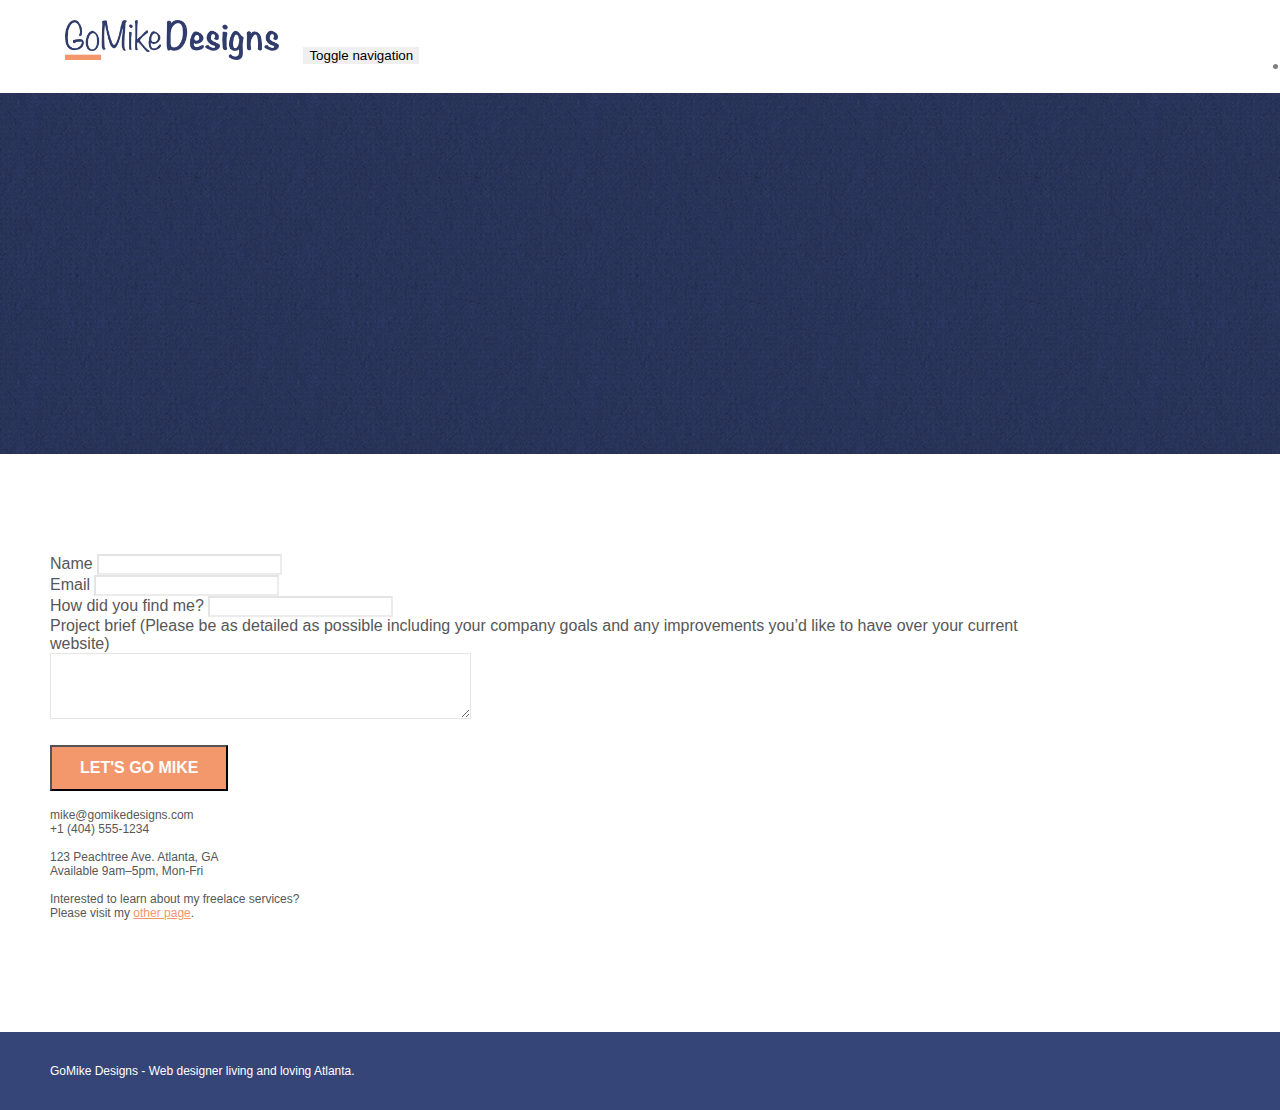
==== page2.html @ 0de4011d "initial" ====
<!doctype html>
<html lang="Default">
<head>
    <meta charset="utf-8">
    <meta name="keywords" content="">
    <meta name="description" content="">
    <meta name="viewport" content="width=device-width, initial-scale=1.0, viewport-fit=cover">
    <link rel="shortcut icon" type="image/png" href="favicon.jpg">
    
	<link rel="stylesheet" type="text/css" href="./css/bootstrap.min.css">
	<link rel="stylesheet" type="text/css" href="style.css">
	<link rel="stylesheet" type="text/css" href="./css/font-awesome.min.css">
	<link rel="stylesheet" type="text/css" href="./css/et-line.min.css">
	
    
	<script src="./js/jquery-2.1.0.min.js"></script>
	<script src="./js/bootstrap.min.js"></script>
	<script src="./js/blocs.min.js"></script>
	<script src="./js/jqBootstrapValidation.js"></script>
	<script src="./js/formHandler.js"></script>
    <title>page2</title>

    
<!-- Analytics -->
 
<!-- Analytics END -->
    
</head>
<body>
<!-- Main container -->
<div class="page-container">
    
<!-- bloc-0 -->
<div class="bloc bgc-white l-bloc " id="bloc-0">
	<div class="container bloc-sm">
		<nav class="navbar row">
			<div class="navbar-header">
				<a class="navbar-brand" href="index.html"><img src="img/atlanta%20web%20design%20logo.png"  height="40" /></a>
				<button id="nav-toggle" type="button" class="ui-navbar-toggle navbar-toggle" data-toggle="collapse" data-target=".navbar-1">
					<span class="sr-only">Toggle navigation</span><span class="icon-bar"></span><span class="icon-bar"></span><span class="icon-bar"></span>
				</button>
			</div>
			<div class="collapse navbar-collapse navbar-1 special-dropdown-nav">
				<ul class="site-navigation nav navbar-nav">
					<li>
						<a href="index.html">Home</a>
					</li>
					<li>
					</li>
					<li>
						<a href="page2.html">page2</a>
					</li>
				</ul>
			</div>
		</nav>
	</div>
</div>
<!-- bloc-0 END -->

<!-- bloc-6 -->
<div class="bloc bg-dots-bg bg-repeat bgc-dark-slate-blue d-bloc bloc-bg-texture texture-paper" id="bloc-6">
	<div class="container bloc-lg">
		<div class="row">
			<div class="col-sm-12">
				<p class="text-center hero-bloc-text tc-white">
					Let&rsquo;s talk web design!
				</p>
				<p class="text-center mg-lg tc-white tight-width-whitespace">
					I&rsquo;m super excited that you want to work together.<br>Please fill in the form below or get in touch so I can learn about your project <br>and we can setup time to &nbsp;talk websites and Atlanta city love.
				</p>
			</div>
		</div>
	</div>
</div>
<!-- bloc-6 END -->

<!-- bloc-7 -->
<div class="bloc bgc-white l-bloc" id="bloc-7">
	<div class="container bloc-lg">
		<div class="row">
			<div class="col-sm-6">
				<form id="form_1" novalidate success-msg="Your message has been sent." fail-msg="Sorry it seems that our mail server is not responding, Sorry for the inconvenience!">
					<div class="form-group">
						<label>
							Name
						</label>
						<input id="name" class="form-control" required />
					</div>
					<div class="form-group">
						<label>
							Email
						</label>
						<input id="email" class="form-control" type="email" required />
					</div>
					<div class="form-group">
						<label>
							How did you find me?
						</label>
						<input class="form-control" type="email" required id="input_504" />
					</div>
					<div class="form-group">
						<label>
							Project brief (Please be as detailed as possible including your company goals and any improvements you&rsquo;d like to have over your current website)<br>
						</label><textarea id="message" class="form-control" rows="4" cols="50" required></textarea>
					</div> 
					<button class="bloc-button btn btn-lg btn-block cta-hero btn-atomic-tangerine" type="submit">
						Let's go Mike
					</button>
				</form>
			</div>
			<div class="col-sm-6">
				<p>
					mike@gomikedesigns.com<br>+1 (404) 555-1234<br> <br>123 Peachtree Ave. Atlanta, GA<br>Available 9am–5pm, Mon-Fri <br> <br>Interested to learn about my freelace services? <br>Please visit my&nbsp;<a class="ltc-atomic-tangerine" href="index.html">other page</a>.
				</p>
			</div>
		</div>
	</div>
</div>
<!-- bloc-7 END -->

<!-- ScrollToTop Button -->
<a class="bloc-button btn btn-d scrollToTop" onclick="scrollToTarget('1')"><span class="fa fa-chevron-up"></span></a>
<!-- ScrollToTop Button END-->


<!-- Footer - bloc-8 -->
<div class="bloc bgc-dark-slate-blue d-bloc" id="bloc-8">
	<div class="container bloc-sm">
		<div class="row">
			<div class="col-sm-12">
				<p class="text-center white">
					GoMike Designs - Web designer living and loving Atlanta.<br>
				</p>
				<div class="row row-no-gutters social">
					<div class="col-sm-3">
						<div class="text-center">
							<a class="social" href="index.html"><span class="fa fa-twitter icon-md"></span></a>
						</div>
					</div>
					<div class="col-sm-3">
						<div class="text-center">
							<a class="social" href="index.html"><span class="fa fa-facebook icon-md"></span></a>
						</div>
					</div>
					<div class="col-sm-3">
						<div class="text-center">
							<a class="social" href="index.html"><span class="fa fa-dribbble icon-md"></span></a>
						</div>
					</div>
					<div class="col-sm-3">
						<div class="text-center">
							<a class="social" href="index.html"><span class="fa fa-instagram icon-md"></span></a>
						</div>
					</div>
				</div>
			</div>
		</div>
	</div>
</div>
<!-- Footer - bloc-8 END -->

</div>
<!-- Main container END -->
    

</body>
</html>
---- style.css ----
body {
    margin: 0;
    padding: 0;
    background: #FFF;
    overflow-x: hidden;
    -webkit-font-smoothing: antialiased;
    -moz-osx-font-smoothing: grayscale;
}

a,
button {
    transition: all .3s ease-in-out;
    outline: none!important;
}

a:hover {
    text-decoration: none;
    cursor: pointer;
}

#page-loading-blocs-notifaction {
    position: fixed;
    top: 0;
    bottom: 0;
    width: 100%;
    z-index: 100000;
    background: #FFFFFF url("img/pageload-spinner.gif") no-repeat center center;
}

.bloc {
    width: 100%;
    clear: both;
    background: 50% 50% no-repeat;
    padding: 0 50px;
    -webkit-background-size: cover;
    -moz-background-size: cover;
    -o-background-size: cover;
    background-size: cover;
    position: relative;
}

.bloc .container {
    padding-left: 0;
    padding-right: 0;
}

.bloc-lg {
    padding: 100px 50px;
}

.bloc-md {
    padding: 50px;
}

.bloc-sm {
    padding: 20px 50px;
}

.bg-center,
.bg-l-edge,
.bg-r-edge,
.bg-t-edge,
.bg-b-edge,
.bg-tl-edge,
.bg-bl-edge,
.bg-tr-edge,
.bg-br-edge,
.bg-repeat {
    -webkit-background-size: auto!important;
    -moz-background-size: auto!important;
    -o-background-size: auto!important;
    background-size: auto!important;
}

.bg-repeat {
    background: repeat;
}

.bg-t-edge {
    background: top no-repeat;
}

.bloc-bg-texture::before {
    content: "";
    background-size: 2px 2px;
    position: absolute;
    top: 0;
    bottom: 0;
    left: 0;
    right: 0;
}

.texture-paper::before {
    background: url("img/texture-paper.png");
    background-size: 280px 280px;
}

.b-parallax {
    background-attachment: fixed;
}

.d-bloc {
    color: rgba(255, 255, 255, .7);
}

.d-bloc button:hover {
    color: rgba(255, 255, 255, .9);
}

.d-bloc .icon-round,
.d-bloc .icon-square,
.d-bloc .icon-rounded,
.d-bloc .icon-semi-rounded-a,
.d-bloc .icon-semi-rounded-b {
    border-color: rgba(255, 255, 255, .9);
}

.d-bloc .divider-h span {
    border-color: rgba(255, 255, 255, .2);
}

.d-bloc .a-btn,
.d-bloc .navbar a,
.d-bloc .navbar-brand,
.d-bloc a .icon-sm,
.d-bloc a .icon-md,
.d-bloc a .icon-lg,
.d-bloc a .icon-xl,
.d-bloc h1 a,
.d-bloc h2 a,
.d-bloc h3 a,
.d-bloc h4 a,
.d-bloc h5 a,
.d-bloc h6 a,
.d-bloc p a {
    color: rgba(255, 255, 255, .6);
}

.d-bloc .a-btn:hover,
.d-bloc .navbar a:hover,
.d-bloc .navbar-brand:hover,
.d-bloc a:hover .icon-sm,
.d-bloc a:hover .icon-md,
.d-bloc a:hover .icon-lg,
.d-bloc a:hover .icon-xl,
.d-bloc h1 a:hover,
.d-bloc h2 a:hover,
.d-bloc h3 a:hover,
.d-bloc h4 a:hover,
.d-bloc h5 a:hover,
.d-bloc h6 a:hover,
.d-bloc p a:hover {
    color: rgba(255, 255, 255, 1);
}

.d-bloc .navbar-toggle .icon-bar {
    background: rgba(255, 255, 255, 1);
}

.d-bloc .btn-wire,
.d-bloc .btn-wire:hover {
    color: rgba(255, 255, 255, 1);
    border-color: rgba(255, 255, 255, 1);
}

.d-bloc .panel {
    color: rgba(0, 0, 0, .5);
}

.d-bloc .panel button:hover {
    color: rgba(0, 0, 0, .7);
}

.d-bloc .panel icon {
    border-color: rgba(0, 0, 0, .7);
}

.d-bloc .panel .divider-h span {
    border-color: rgba(0, 0, 0, .1);
}

.d-bloc .panel .a-btn {
    color: rgba(0, 0, 0, .6);
}

.d-bloc .panel .a-btn:hover {
    color: rgba(0, 0, 0, 1);
}

.d-bloc .panel .btn-wire,
.d-bloc .panel .btn-wire:hover {
    color: rgba(0, 0, 0, .7);
    border-color: rgba(0, 0, 0, .3);
}

.d-bloc .panel,
.l-bloc {
    color: rgba(0, 0, 0, .5);
}

.d-bloc .panel button:hover,
.l-bloc button:hover {
    color: rgba(0, 0, 0, .7);
}

.l-bloc .icon-round,
.l-bloc .icon-square,
.l-bloc .icon-rounded,
.l-bloc .icon-semi-rounded-a,
.l-bloc .icon-semi-rounded-b {
    border-color: rgba(0, 0, 0, .7);
}

.d-bloc .panel .divider-h span,
.l-bloc .divider-h span {
    border-color: rgba(0, 0, 0, .1);
}

.d-bloc .panel .a-btn,
.l-bloc .a-btn,
.l-bloc .navbar a,
.l-bloc .navbar-brand,
.l-bloc a .icon-sm,
.l-bloc a .icon-md,
.l-bloc a .icon-lg,
.l-bloc a .icon-xl,
.l-bloc h1 a,
.l-bloc h2 a,
.l-bloc h3 a,
.l-bloc h4 a,
.l-bloc h5 a,
.l-bloc h6 a,
.l-bloc p a {
    color: rgba(0, 0, 0, .6);
}

.d-bloc .panel .a-btn:hover,
.l-bloc .a-btn:hover,
.l-bloc .navbar a:hover,
.l-bloc .navbar-brand:hover,
.l-bloc a:hover .icon-sm,
.l-bloc a:hover .icon-md,
.l-bloc a:hover .icon-lg,
.l-bloc a:hover .icon-xl,
.l-bloc h1 a:hover,
.l-bloc h2 a:hover,
.l-bloc h3 a:hover,
.l-bloc h4 a:hover,
.l-bloc h5 a:hover,
.l-bloc h6 a:hover,
.l-bloc p a:hover {
    color: rgba(0, 0, 0, 1);
}

.l-bloc .navbar-toggle .icon-bar {
    color: rgba(0, 0, 0, .6);
}

.d-bloc .panel .btn-wire,
.d-bloc .panel .btn-wire:hover,
.l-bloc .btn-wire,
.l-bloc .btn-wire:hover {
    color: rgba(0, 0, 0, .7);
    border-color: rgba(0, 0, 0, .3);
}

.voffset {
    margin-top: 30px;
}

.voffset-lg {
    margin-top: 80px;
}

.row-no-gutters {
    margin-right: 0;
    margin-left: 0;
}

.row.row-no-gutters > [class^="col-"],
.row.row-no-gutters > [class*=" col-"] {
    padding-right: 0;
    padding-left: 0;
}

#bloc-2-services p {
    font-size: 11px;
}

.navbar {
    margin-bottom: 0;
    z-index: 1;
}

.navbar-brand {
    height: auto;
    padding: 3px 15px;
    font-size: 25px;
    font-weight: normal;
    font-weight: 600;
    line-height: 44px;
}

.navbar-brand img {
    max-height: 200px;
    margin: 0 5px 0 0;
    display: inline;
}

.navbar-brand img[src$=svg] {
    min-width: 100px;
}

.nav-center .navbar-brand img {
    margin: 0;
}

.navbar .nav {
    padding-top: 2px;
    margin-right: -16px;
    float: right;
    z-index: 1;
}

.nav > li {
    float: left;
    margin-top: 4px;
    font-size: 16px;
}

.navbar-nav .open .dropdown-menu > li > a {
    text-align: inherit;
}

.nav > li a:hover,
.nav > li a:focus {
    background: transparent;
}

.navbar-toggle {
    margin: 10px 10px 0 0;
    border: 0px;
}

.navbar-toggle:hover {
    background: transparent!important;
}

.navbar-toggle .icon-bar {
    background-color: rgba(0, 0, 0, .5);
    width: 26px;
}

.nav-invert .navbar .nav {
    float: left;
}

.nav-invert .navbar-header,
.nav-invert .navbar-brand {
    float: right;
    position: relative;
    z-index: 2;
}

@media (min-width: 768px) {
    .site-navigation {
        position: absolute;
        top: 50%;
        right: 20px;
        transform: translate(0, -50%);
        -webkit-transform: translateY(-50%);
    }
    .nav > li .dropdown-menu a,
    .nav > li .dropdown-menu a:hover {
        color: #484848;
    }
    .nav-invert .site-navigation {
        left: 0;
        right: 0;
    }
    .nav-center {
        text-align: center;
    }
    .nav-center .navbar-header {
        width: 100%;
    }
    .nav-center .navbar-header,
    .nav-center .navbar-brand,
    .nav-center .nav > li {
        float: none;
        display: inline-block;
    }
    .nav-center .site-navigation {
        position: relative;
        width: 100%;
        right: 0;
        margin-right: 0px;
        margin-top: 20px;
    }
    .nav-center.mini-nav .navbar-toggle {
        float: none;
        margin: 10px auto 0;
    }
}

.nav > li > .dropdown a {
    background: none!important;
    display: block;
    padding: 14px 15px;
}

nav .caret {
    margin: 0 5px;
}

.dropdown-menu .dropdown-menu {
    top: -8px;
    left: 100%;
}

.dropdown-menu .dropmenu-flow-right {
    top: 100%;
    left: 0;
    margin-left: -1px;
    border-top-left-radius: 0;
    border-top-right-radius: 0;
}

.dropdown-menu .dropdown span {
    border: 4px solid black;
    border-top-color: transparent;
    border-right-color: transparent;
    border-bottom-color: transparent;
    margin: 6px -5px 0 0!important;
    float: right;
}

.mg-md {
    margin-top: 10px;
    margin-bottom: 20px;
}

.mg-lg {
    margin-top: 10px;
    margin-bottom: 40px;
}

.btn {
    margin: 0 5px 5px 0;
}

.btn.pull-right {
    margin: 0 0 5px 5px;
}

.btn-d,
.btn-d:hover,
.btn-d:focus {
    color: #FFF;
    background: rgba(0, 0, 0, .3);
}

button {
    outline: none!important;
}

.btn-rd {
    border-radius: 40px;
}

.btn-clean {
    border: 1px solid rgba(0, 0, 0, .08);
    border-bottom-color: rgba(0, 0, 0, .1);
    text-shadow: 0 1px 0 rgba(0, 0, 1, .1);
    box-shadow: 0 1px 3px rgba(0, 0, 1, .25), inset 0 1px 0 0 rgba(255, 255, 255, .15);
}

.icon-md {
    font-size: 30px!important;
}

.icon-lg {
    font-size: 60px!important;
}

.sm-shadow {
    text-shadow: 0 1px 2px rgba(0, 0, 0, .3);
}

.panel-sq,
.panel-sq .panel-heading,
.panel-sq .panel-footer {
    border-radius: 0;
}

.panel-rd {
    border-radius: 30px;
}

.panel-rd .panel-heading {
    border-radius: 29px 29px 0 0;
}

.panel-rd .panel-footer {
    border-radius: 0 0 29px 29px;
}

.form-control {
    border-color: rgba(0, 0, 0, .1);
    box-shadow: none;
}

.scrollToTop {
    width: 40px;
    height: 40px;
    position: fixed;
    bottom: 20px;
    right: 20px;
    opacity: 0;
    z-index: 500;
    transition: all .3s ease-in-out;
}

.scrollToTop span {
    margin-top: 6px;
}

.showScrollTop {
    font-size: 14px;
    opacity: 1;
}

a[data-lightbox] {
    position: relative;
    display: block;
    text-align: center;
}

a[data-lightbox]:hover::before {
    content: "+";
    font-family: "HelveticaNeue-Light", "Helvetica Neue Light", "Helvetica Neue", Helvetica, Arial;
    font-size: 32px;
    width: 50px;
    height: 50px;
    margin-left: -25px;
    border-radius: 50%;
    background: rgba(0, 0, 0, .6);
    color: #FFF;
    font-weight: 100;
    z-index: 1;
    position: absolute;
    top: 50%;
    transform: translateY(-50%);
    -webkit-transform: translateY(-50%);
}

a[data-lightbox]:hover img {
    opacity: 0.6;
    -webkit-animation-fill-mode: none;
    animation-fill-mode: none;
}

#lightbox-modal {
    display: flex;
    align-items: center;
}

#lightbox-modal .modal-dialog {
    width: 90%;
    max-width: 900px;
    margin: 0 auto 0;
}

#lightbox-modal .modal-dialog img {
    max-height: 90vh;
    margin: 0 auto;
}

.lightbox-caption {
    padding: 20px;
    color: #FFF;
    background: rgba(0, 0, 0, .5);
    position: absolute;
    left: 15px;
    right: 15px;
    bottom: 5px;
}

.close-lightbox {
    color: #FFF;
    font-size: 30px;
    position: absolute;
    top: 20px;
    right: 20px;
    z-index: 20;
    background: rgba(0, 0, 0, .5);
    border: none;
    line-height: 30px;
    padding: 0 9px 5px;
    opacity: 0.3;
}

.close-lightbox:hover,
.next-lightbox:hover,
.prev-lightbox:hover {
    opacity: 1.0;
    color: #FFF;
}

.next-lightbox,
.prev-lightbox {
    font-size: 20px;
    color: rgba(255, 255, 255, .9);
    background: rgba(0, 0, 0, .5);
    transition: all .2s ease-in-out;
    position: absolute;
    top: 45%;
    z-index: 1;
    opacity: 0.4;
}

.next-lightbox {
    padding: 6px 8px 1px 13px;
    right: 25px;
}

.prev-lightbox {
    padding: 6px 13px 1px 10px;
    left: 25px;
}

.snapshot-lb .modal-body {
    padding-bottom: 45px;
}

.snapshot-lb .lightbox-caption {
    padding: 0;
    color: rgba(0, 0, 0, .5);
    background: none;
}

h1,
h2,
h3,
h4,
h5,
h6,
p,
label,
.btn,
a {
    font-family: "helvetica";
    font-weight: 400;
    color: #575757!important;
}

.container {
    max-width: 1000px;
}

.hero-bloc-text {
    font-size: 38px;
}

.hero-bloc-text-sub {
    font-size: 36px;
}

.statement-bloc-text {
    line-height: 26px;
    font-style: italic;
    font-size: 20px;
    text-align: center;
    font-weight: lighter;
    max-width: 520px;
    margin: auto auto auto auto;
}

p {
    font-size: 12px;
}

.tight-width-whitespace {
    max-width: 600px;
    margin: auto auto auto auto;
}

.h1 {
    font-size: 20px;
    font-family: "Open Sans";
}

.cta-hero {
    margin-top: 22px;
    color: #FFFFFF!important;
    text-transform: uppercase;
    padding: 12px 28px 12px 28px;
    font-size: 1.0em;
    font-weight: 700;
}

.social {
    max-width: 400px;
    margin: auto auto auto auto;
}

h2 {
    font-size: 22px;
    line-height: 1.4em;
}

h3 {
    font-size: 15px;
    text-transform: uppercase;
    font-weight: 700;
    color: #333333!important;
}

.med-width-whitespace {
    max-width: 800px;
    margin: auto auto auto auto;
    box-shadow: 0px 0px 0px #000000;
}

h1 {
    color: #333333!important;
}

h4 {
    color: #333333!important;
}

.icons {
    margin-bottom: 14px;
    margin-top: 24px;
}

.white {
    color: #FFFFFF!important;
}

.portfolio-thumb {
    margin-bottom: 24px;
}

.portfolio-row {
    margin-bottom: 44px;
    margin-top: 50px;
}

.avatar {
    box-shadow: 0px 4px 9px rgba(0, 0, 0, 0.3);
}

.black-background {
    background-color: rgba(35, 31, 32, 0.7);
    padding: 40px 40px 40px 40px;
}

.bold-link {
    font-weight: 900;
    text-decoration: underline!important;
}

.service-header {
    font-size: 15px;
    font-weight: 700;
    text-transform: uppercase;
}

.bgc-white {
    background-color: #FFFFFF;
}

.bgc-dark-slate-blue {
    background-color: #364577;
}

.bgc-atomic-tangerine {
    background-color: #F3976C;
}

.tc-white {
    color: #364577!important;
}

.btn-atomic-tangerine {
    background: #F3976C;
    color: #FFFFFF!important;
}

.btn-atomic-tangerine:hover {
    background: #c27956!important;
    color: #FFFFFF!important;
}

.ltc-white {
    color: #FFFFFF!important;
}

.ltc-white:hover {
    color: #cccccc!important;
}

.ltc-atomic-tangerine {
    color: #F3976C!important;
}

.ltc-atomic-tangerine:hover {
    color: #c27956!important;
}

.icon-dark-slate-blue {
    color: #364577!important;
    border-color: #364577!important;
}

.bg-dots-bg {
    background-image: url("img/dots-bg.png");
}

.bg-lines-h2-bg {
    background-image: url("img/lines-h2-bg.png");
}

.bg-atlanta-20made-20sign {
    background-image: url("img/atlanta%20made%20sign.jpg");
}

.bg-atlanta-20made-20sign-20orange {
    background-image: url("img/atlanta%20made%20sign%20orange.jpg");
}

@media (max-width: 1024px) {
    .bloc {
        padding-left: 20px;
        padding-right: 20px;
    }
    .bloc.full-width-bloc,
    .bloc-tile-2.full-width-bloc .container,
    .bloc-tile-3.full-width-bloc .container,
    .bloc-tile-4.full-width-bloc .container {
        padding-left: 0;
        padding-right: 0;
    }
}

@media (max-width: 992px) and (min-width: 768px) {
    .navbar .nav {
        max-width: 80%
    }
    .nav-center.navbar .nav {
        max-width: 100%
    }
}

@media only screen and (min-device-width: 768px) and (max-device-width: 1024px) and (orientation: landscape) {
    .b-parallax {
        background-attachment: scroll;
    }
}

@media only screen and (min-device-width: 1024px) and (max-device-width: 1366px) and (-webkit-min-device-pixel-ratio: 1.5) {
    .b-parallax {
        background-attachment: scroll;
    }
}

@media (max-width: 991px) {
    .container {
        width: 100%;
    }
    .b-parallax {
        background-attachment: scroll;
    }
    .page-container,
    #hero-bloc {
        overflow-x: hidden;
        position: relative;
    }
    .bloc {
        padding-left: constant(safe-area-inset-left);
        padding-right: constant(safe-area-inset-right);
    }
    .bloc-group,
    .bloc-group .bloc {
        display: block;
        width: 100%;
    }
    .bloc-fill-screen .fill-bloc-top-edge,
    .bloc-fill-screen .fill-bloc-bottom-edge {
        padding: 0 20px;
        padding-left: constant(safe-area-inset-left);
        padding-right: constant(safe-area-inset-right);
    }
}

@media (max-width: 767px) {
    .page-container {
        overflow-x: hidden;
        position: relative;
    }
    h1,
    h2,
    h3,
    h4,
    h5,
    h6,
    p,
    #disqus_thread {
        padding-left: 10px!important;
        padding-right: 10px!important;
    }
    .b-parallax {
        background-attachment: scroll;
    }
    .navbar .nav {
        padding-top: 0;
        border-top: 1px solid rgba(0, 0, 0, .2);
        float: none!important;
    }
    .navbar.row {
        margin-left: 0;
        margin-right: 0;
    }
    .site-navigation {
        position: inherit;
        transform: none;
        -webkit-transform: none;
        -ms-transform: none;
    }
    .nav > li {
        margin-top: 0;
        border-bottom: 1px solid rgba(0, 0, 0, .1);
        background: rgba(0, 0, 0, .05);
        text-align: left;
        padding-left: 15px;
        width: 100%;
    }
    .nav > li:hover {
        background: rgba(0, 0, 0, .08);
    }
    .dropdown .dropdown a .caret {
        float: none;
        margin: 5px 0 0 10px!important;
        border: 4px solid black;
        border-bottom-color: transparent;
        border-right-color: transparent;
        border-left-color: transparent;
    }
    #hero-bloc .navbar .nav {
        background: rgba(0, 0, 0, .8);
    }
    #hero-bloc .navbar .nav a {
        color: rgba(255, 255, 255, .6);
    }
    .hero {
        padding: 50px 0;
    }
    .hero-nav {
        left: -1px;
        right: -1px;
    }
    .navbar-collapse {
        padding: 0;
        overflow-x: hidden;
        -webkit-box-shadow: none;
        box-shadow: none;
    }
    .navbar-brand img {
        max-height: 40px;
        width: auto;
    }
    .nav-invert .navbar-header {
        float: none;
        width: 100%;
    }
    .nav-invert .navbar-toggle {
        float: left;
        margin-left: 10px;
    }
    .bloc {
        padding-left: 0;
        padding-right: 0;
    }
    .bloc-xxl,
    .bloc-xl,
    .bloc-lg {
        padding: 40px 0;
    }
    .bloc-sm,
    .bloc-md {
        padding-left: 0;
        padding-right: 0;
    }
    .bloc-tile-2 .container,
    .bloc-tile-3 .container,
    .bloc-tile-4 .container,
    .bloc-fill-screen .fill-bloc-top-edge,
    .bloc-fill-screen .fill-bloc-bottom-edge {
        padding-left: 0;
        padding-right: 0;
    }
    .a-block {
        padding: 0 10px;
    }
    .btn-dwn {
        display: none;
    }
    .voffset {
        margin-top: 5px;
    }
    .voffset-md {
        margin-top: 20px;
    }
    .voffset-lg {
        margin-top: 30px;
    }
    form {
        padding: 5px;
    }
    .close-lightbox {
        display: inline-block;
    }
    .blocsapp-device-iphone5 {
        background-size: 216px 425px;
        padding-top: 60px;
        width: 216px;
        height: 425px;
    }
    .blocsapp-device-iphone5 img {
        width: 180px;
        height: 320px;
    }
}

@media (max-width: 400px) {
    .bloc {
        padding-left: 0;
        padding-right: 0;
    }
}

@media (max-width: 767px) {
    .bloc-mob-center-text {
        text-align: center;
    }
}
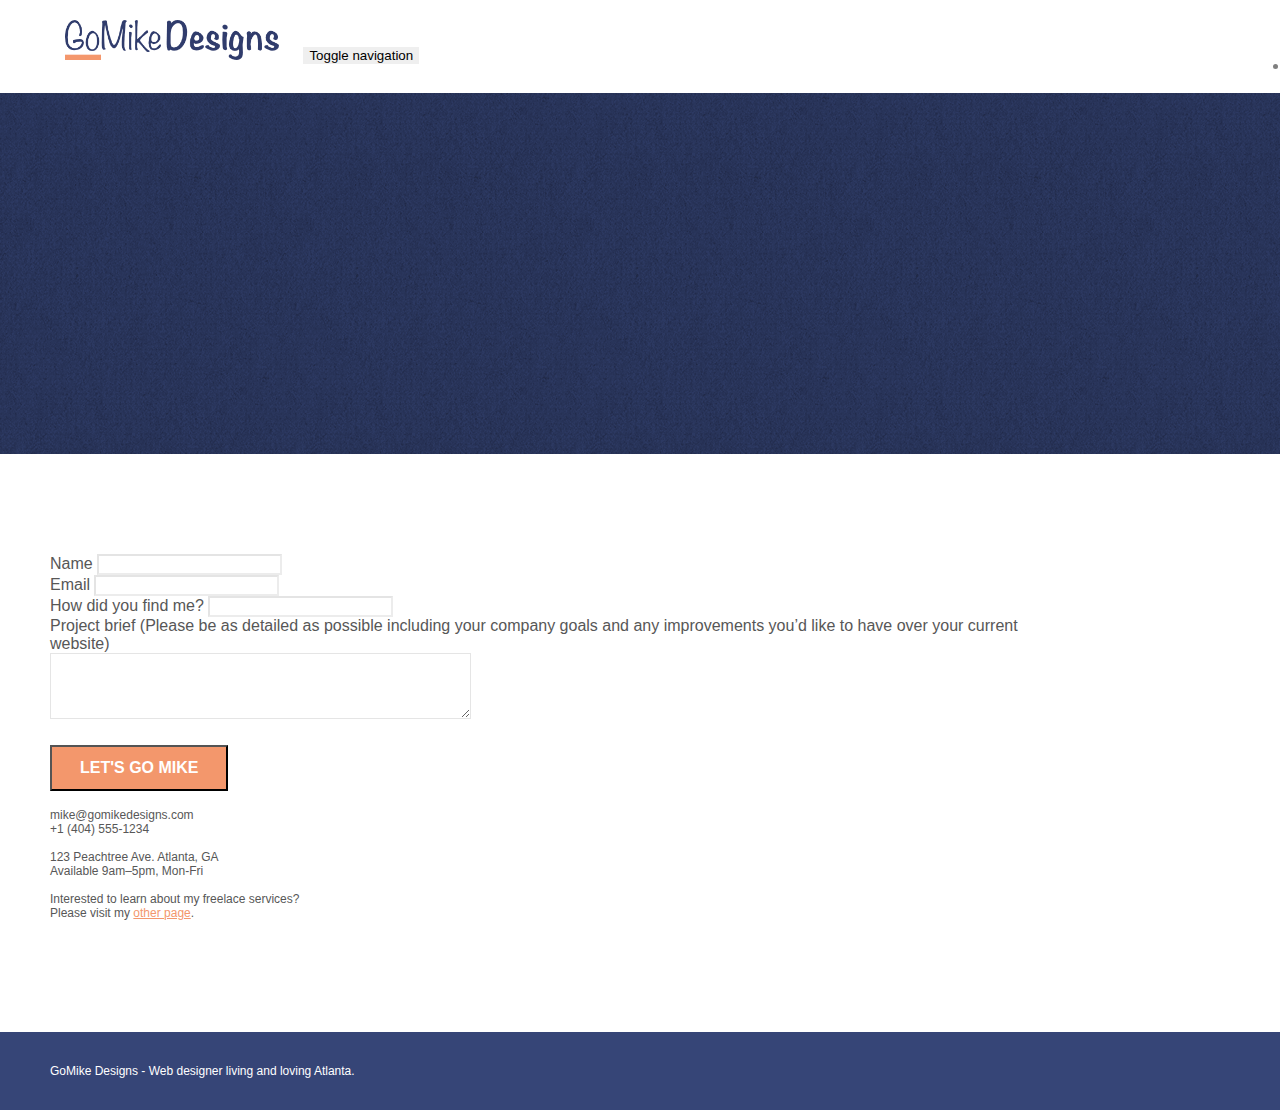
==== commit 55196323: "removed keywords meta tag" ====
--- a/page2.html
+++ b/page2.html
@@ -2,7 +2,7 @@
 <html lang="Default">
 <head>
     <meta charset="utf-8">
-    <meta name="keywords" content="">
+   
     <meta name="description" content="">
     <meta name="viewport" content="width=device-width, initial-scale=1.0, viewport-fit=cover">
     <link rel="shortcut icon" type="image/png" href="favicon.jpg">
@@ -22,6 +22,16 @@
 
     
 <!-- Analytics -->
+
+<!-- Global site tag (gtag.js) - Google Analytics -->
+<script async src="https://www.googletagmanager.com/gtag/js?id=G-VRKPCC57YR"></script>
+<script>
+  window.dataLayer = window.dataLayer || [];
+  function gtag(){dataLayer.push(arguments);}
+  gtag('js', new Date());
+
+  gtag('config', 'G-VRKPCC57YR');
+</script>
  
 <!-- Analytics END -->
     
--- a/style.css
+++ b/style.css
@@ -1045,4 +1045,17 @@
     .bloc-mob-center-text {
         text-align: center;
     }
+}
+
+
+.title1{
+   
+    font-size: 33px;
+}
+
+#quote1{
+  
+    font-style: italic;
+    font-size: 45px;
+    line-height: 2;
 }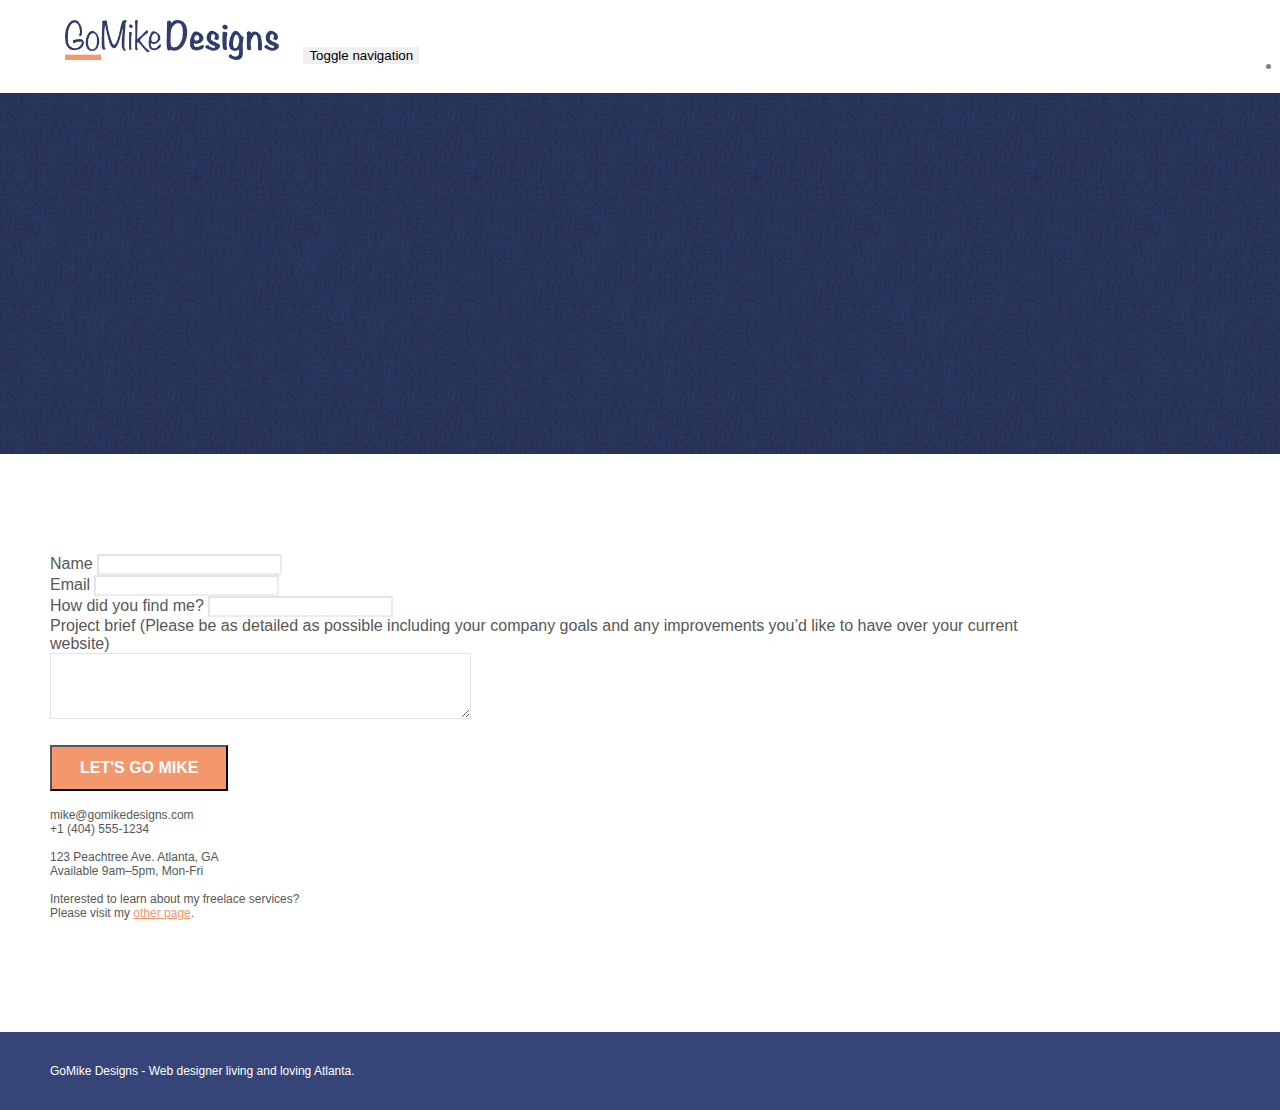
==== commit 92c07509: "added meaningful name to link to contact page" ====
--- a/page2.html
+++ b/page2.html
@@ -1,5 +1,5 @@
 <!doctype html>
-<html lang="Default">
+<html lang="en">
 <head>
     <meta charset="utf-8">
    
@@ -18,7 +18,7 @@
 	<script src="./js/blocs.min.js"></script>
 	<script src="./js/jqBootstrapValidation.js"></script>
 	<script src="./js/formHandler.js"></script>
-    <title>page2</title>
+    <title>GoMikeDesigns - contact</title>
 
     
 <!-- Analytics -->
@@ -58,7 +58,7 @@
 					<li>
 					</li>
 					<li>
-						<a href="page2.html">page2</a>
+						<a href="page2.html">contact</a>
 					</li>
 				</ul>
 			</div>
